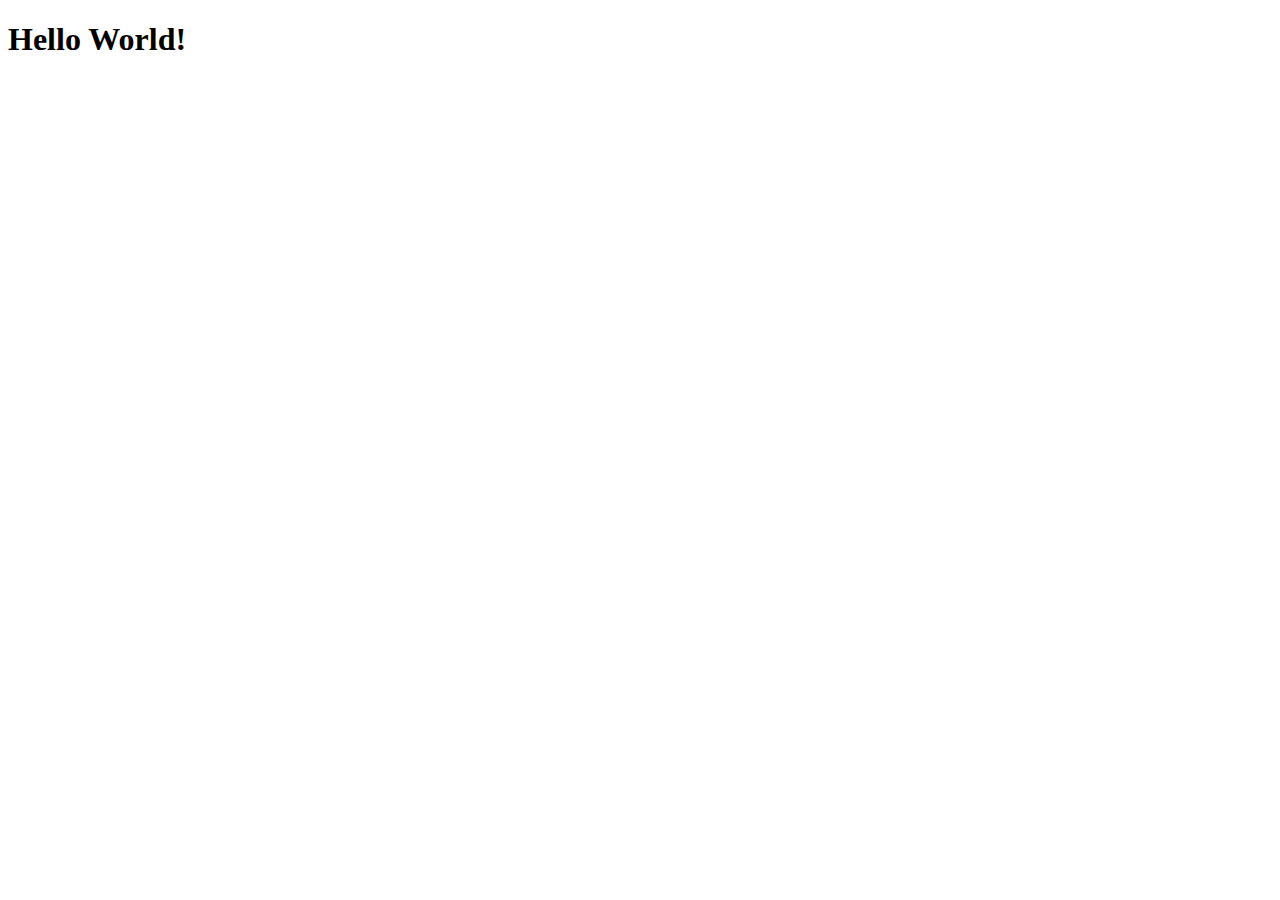
==== forumWebsite/src/main/webapp/index.html @ 9ad5d429 "Created base Maven Java Web project. Added User, Post classes. Post unfinished." ====
<!DOCTYPE html>
<html>
    <head>
        <title>Start Page</title>
        <meta http-equiv="Content-Type" content="text/html; charset=UTF-8">
    </head>
    <body>
        <h1>Hello World!</h1>
    </body>
</html>
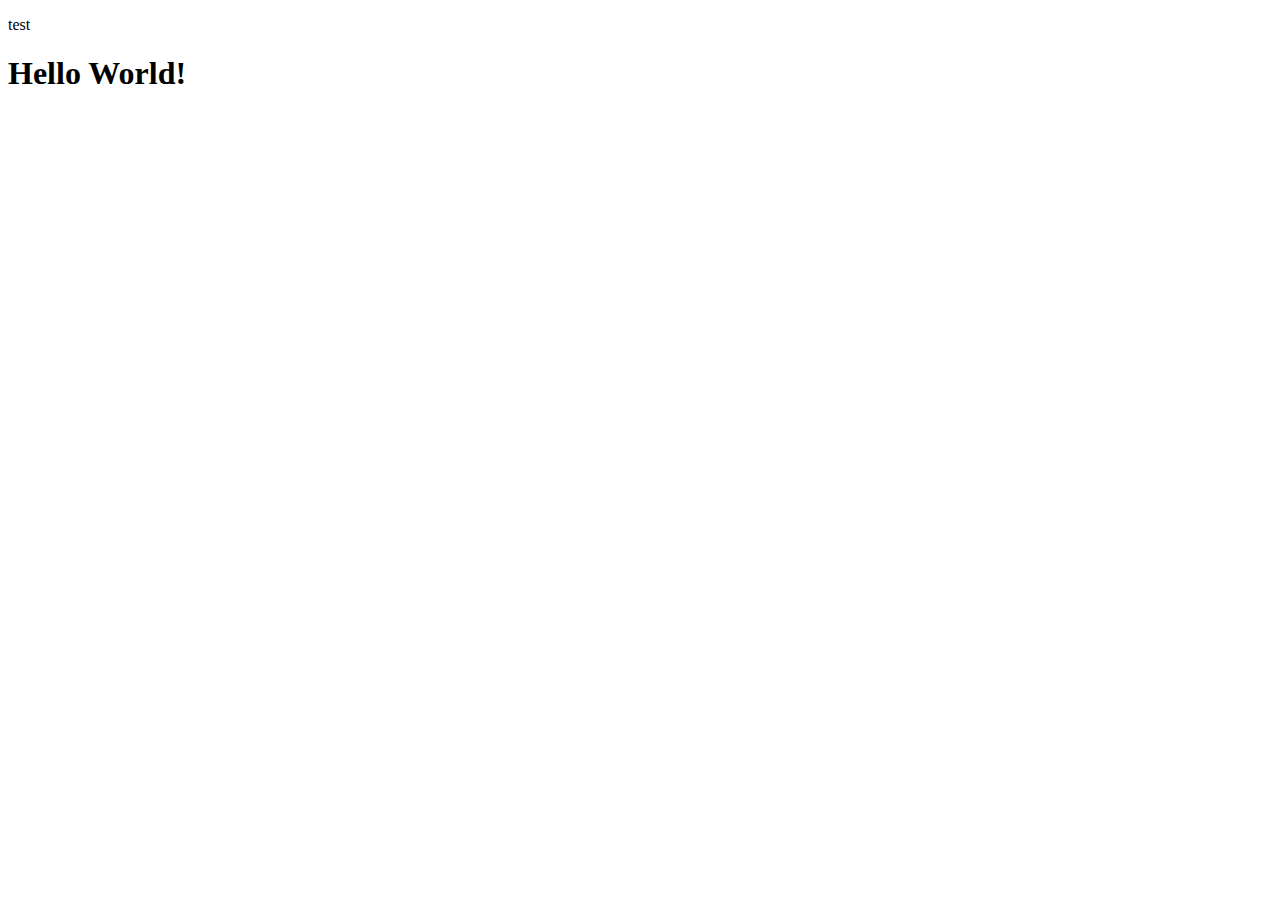
==== commit d529d1b4: "test commit" ====
--- a/forumWebsite/src/main/webapp/index.html
+++ b/forumWebsite/src/main/webapp/index.html
@@ -5,6 +5,7 @@
         <meta http-equiv="Content-Type" content="text/html; charset=UTF-8">
     </head>
     <body>
+        <p> test </p>
         <h1>Hello World!</h1>
     </body>
 </html>
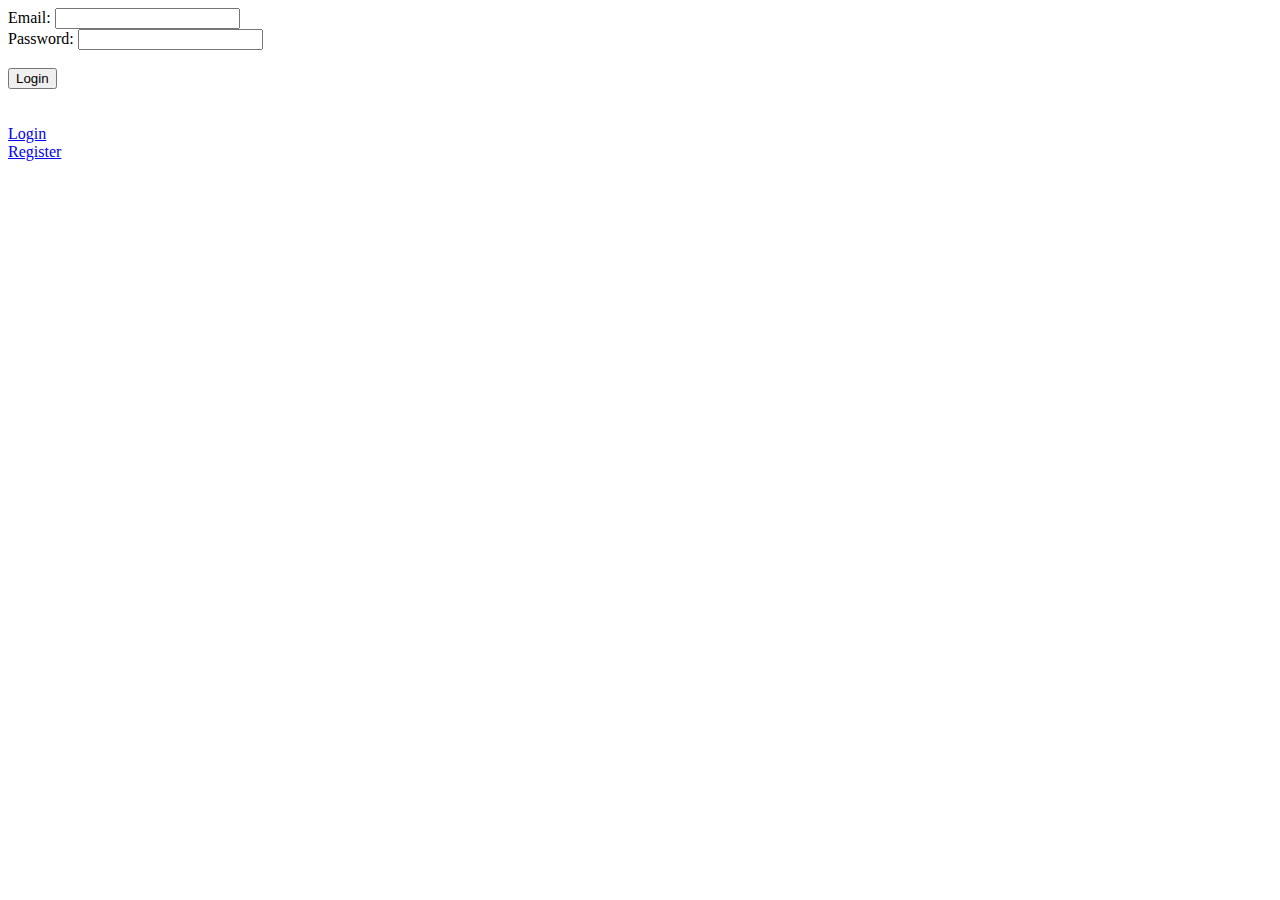
==== commit ce9228c4: "Added BCrypt. Register and Login working. *Needs to be cleaned up. *Issues setting up, not entirely " ====
--- a/forumWebsite/src/main/webapp/index.html
+++ b/forumWebsite/src/main/webapp/index.html
@@ -1,11 +1,28 @@
-<!DOCTYPE html>
-<html>
-    <head>
-        <title>Start Page</title>
-        <meta http-equiv="Content-Type" content="text/html; charset=UTF-8">
-    </head>
-    <body>
-        <p> test </p>
-        <h1>Hello World!</h1>
-    </body>
-</html>
+<!DOCTYPE html>
+<html>
+    <head>
+        <meta http-equiv="Content-Type" content="text/html; charset=UTF-8">
+        <title>JSP Page</title>
+    </head>
+    <body>
+        <form action="FrontController" method="post">
+            <input type="hidden" value="login" name="action">
+            Email:
+            <input type="text" name="email">
+            <br>
+            Password:
+            <input type="text" name="password">
+            <br><br>
+            <input type="submit" value="Login">
+        </form>
+
+        <footer>
+            <br><br>
+            <a href="index.html">Login</a>
+            <br>
+            <a href="register.jsp">Register</a>
+            <br>
+        </footer>
+
+    </body>
+</html>
